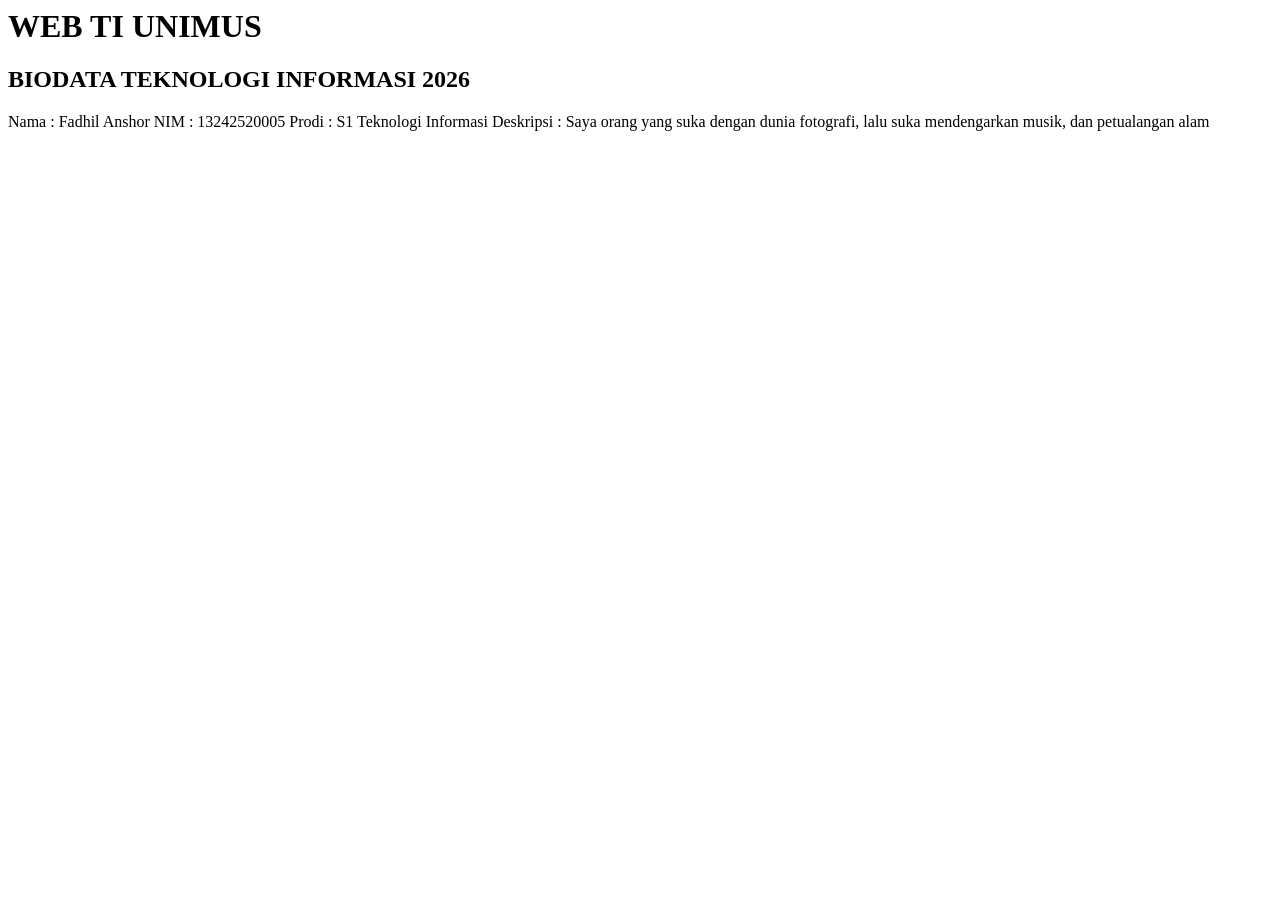
==== index.html @ 78f675d7 "halaman index" ====
<html>
    <head>
        <title>
            WEB TI UNIMUS 2026
        </title>
    </head>
    <body>
        <h1>
            WEB TI UNIMUS
        </h1>
        <h2>
            BIODATA TEKNOLOGI INFORMASI 2026
        </h2>
        <p>
            Nama        : Fadhil Anshor
            NIM         : 13242520005
            Prodi       : S1 Teknologi Informasi
            Deskripsi   : Saya orang yang suka dengan dunia fotografi, lalu suka mendengarkan musik, dan petualangan alam
        </p>
    </body>
</html>
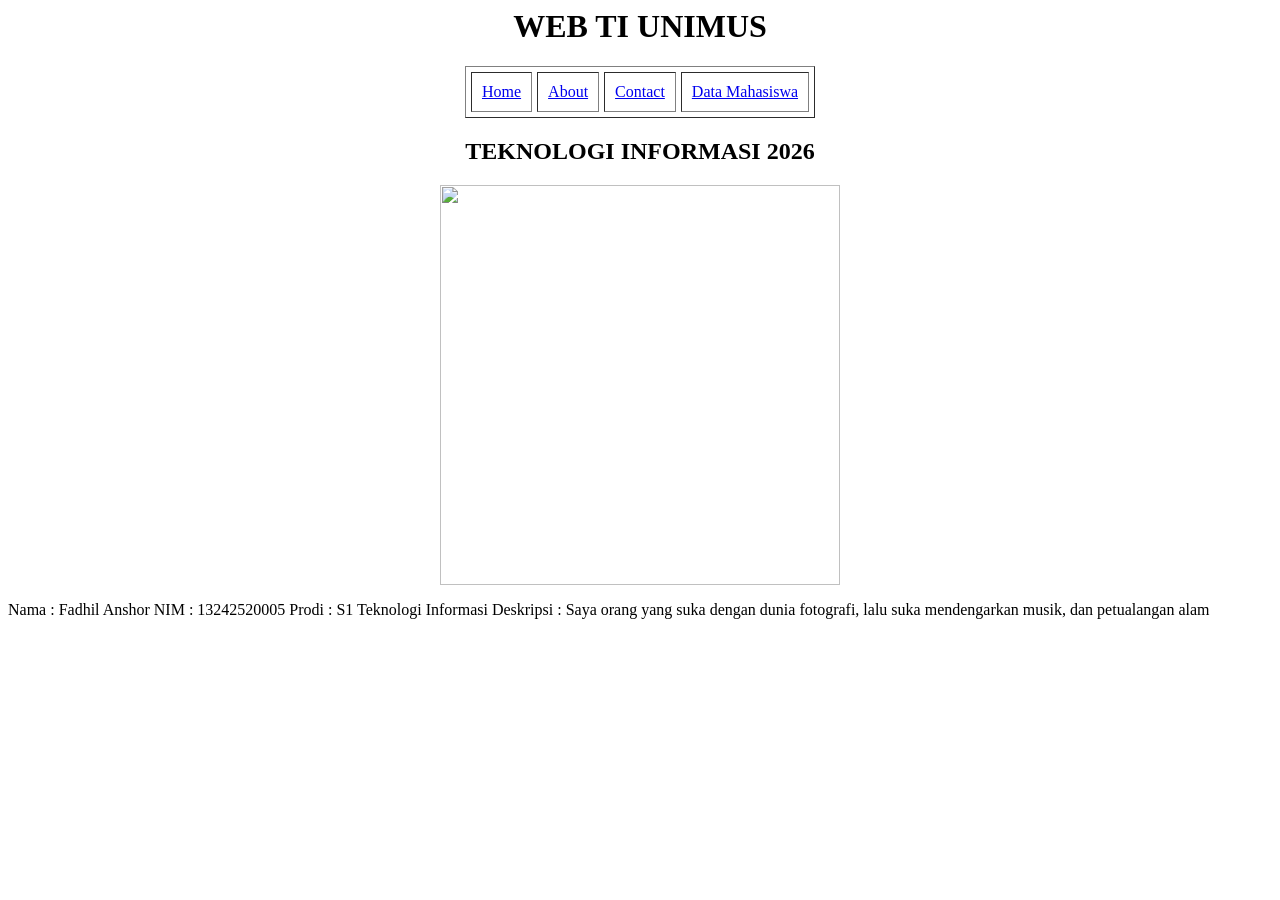
==== commit 3fe15cde: "add table" ====
--- a/index.html
+++ b/index.html
@@ -5,12 +5,32 @@
         </title>
     </head>
     <body>
-        <h1>
+        <h1 align="center">
             WEB TI UNIMUS
         </h1>
-        <h2>
-            BIODATA TEKNOLOGI INFORMASI 2026
+        <table border="1" align="center" cellspacing="5px" cellpadding="10px">
+            <tr>
+                <td>
+                    <a href=index.html>Home</a>
+                </td>
+                <td>
+                    <a href=about.html>About</a>
+                </td>
+                <td>
+                    <a href=contact.html>Contact</a>
+                </td>
+                <td>
+                    <a href="mahasiswa.html">Data Mahasiswa</a>
+                </td>
+            </tr>
+        </table>
+        <h2 align="center">
+            TEKNOLOGI INFORMASI 2026
         </h2>
+        <center>
+        <img src="https://pict.sindonews.net/dyn/850/pena/news/2026/01/22/34/1668855/muka-sering-dijadiin-meme-bahlil-sebut-ada-intervensi-asing-vwv.jpeg"
+        width="400px"/>
+        </center>
         <p>
             Nama        : Fadhil Anshor
             NIM         : 13242520005
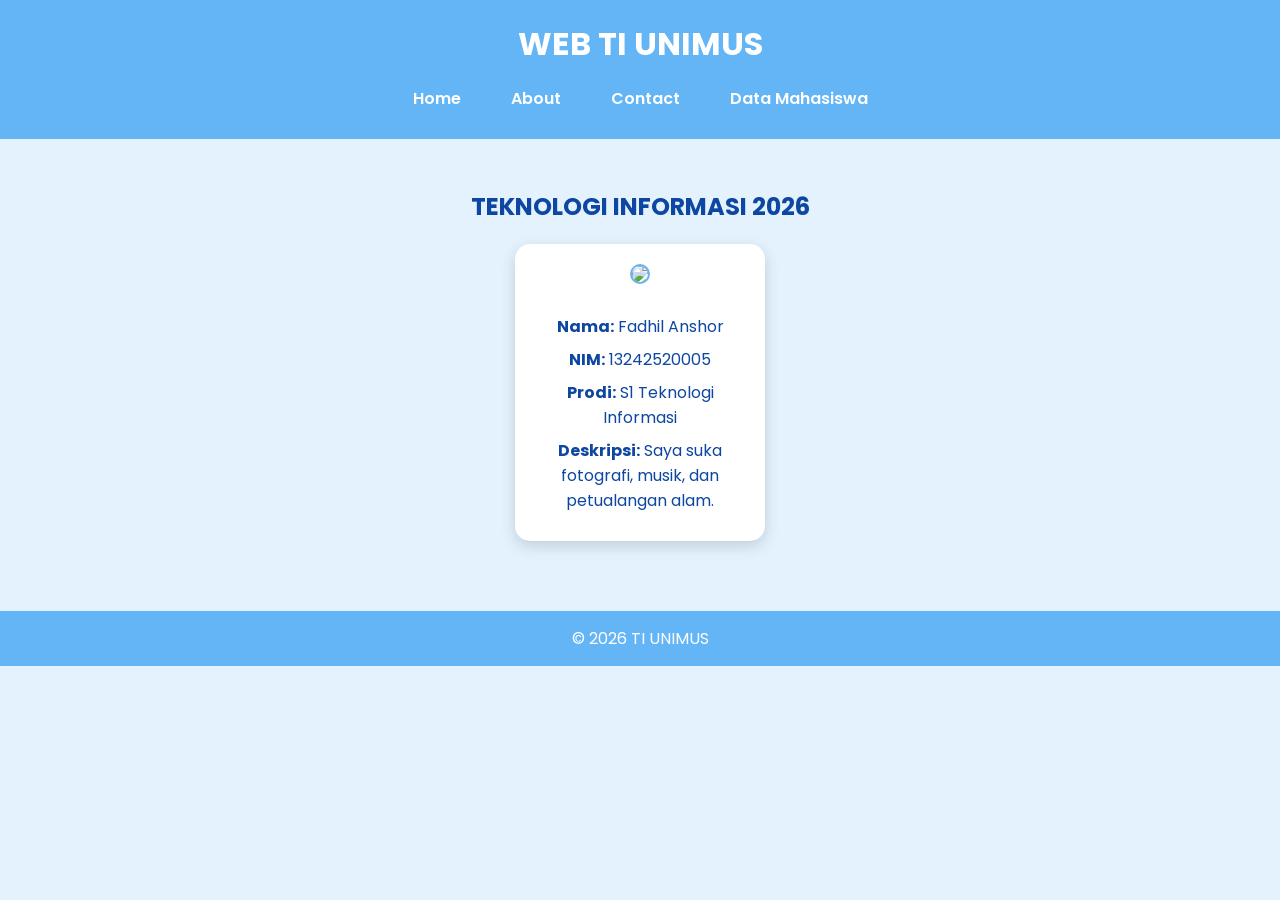
==== commit db6996cc: "index datamhs tmbhdatamhs css" ====
--- a/index.html
+++ b/index.html
@@ -1,41 +1,42 @@
-<html>
-    <head>
-        <title>
-            WEB TI UNIMUS 2026
-        </title>
-    </head>
-    <body>
-        <h1 align="center">
-            WEB TI UNIMUS
-        </h1>
-        <table border="1" align="center" cellspacing="5px" cellpadding="10px">
-            <tr>
-                <td>
-                    <a href=index.html>Home</a>
-                </td>
-                <td>
-                    <a href=about.html>About</a>
-                </td>
-                <td>
-                    <a href=contact.html>Contact</a>
-                </td>
-                <td>
-                    <a href="mahasiswa.html">Data Mahasiswa</a>
-                </td>
-            </tr>
-        </table>
-        <h2 align="center">
-            TEKNOLOGI INFORMASI 2026
-        </h2>
-        <center>
-        <img src="https://pict.sindonews.net/dyn/850/pena/news/2026/01/22/34/1668855/muka-sering-dijadiin-meme-bahlil-sebut-ada-intervensi-asing-vwv.jpeg"
-        width="400px"/>
-        </center>
-        <p>
-            Nama        : Fadhil Anshor
-            NIM         : 13242520005
-            Prodi       : S1 Teknologi Informasi
-            Deskripsi   : Saya orang yang suka dengan dunia fotografi, lalu suka mendengarkan musik, dan petualangan alam
-        </p>
-    </body>
+<!DOCTYPE html>
+<html lang="id">
+<head>
+    <meta charset="UTF-8">
+    <meta name="viewport" content="width=device-width, initial-scale=1.0">
+    <title>WEB TI UNIMUS 2026</title>
+    <link href="https://fonts.googleapis.com/css2?family=Poppins&display=swap" rel="stylesheet">
+    <link rel="stylesheet" href="assets/css/style.css">
+</head>
+<body>
+
+    <header>
+        <h1>WEB TI UNIMUS</h1>
+        <nav>
+            <a href="index.html">Home</a>
+            <a href="about.html">About</a>
+            <a href="contact.html">Contact</a>
+            <a href="mahasiswa.html">Data Mahasiswa</a>
+        </nav>
+    </header>
+
+    <main>
+        <h2>TEKNOLOGI INFORMASI 2026</h2>
+
+        <div class="card">
+            <img src="https://pict.sindonews.net/dyn/850/pena/news/2026/01/22/34/1668855/muka-sering-dijadiin-meme-bahlil-sebut-ada-intervensi-asing-vwv.jpeg" />
+
+            <div class="biodata">
+                <p><strong>Nama:</strong> Fadhil Anshor</p>
+                <p><strong>NIM:</strong> 13242520005</p>
+                <p><strong>Prodi:</strong> S1 Teknologi Informasi</p>
+                <p><strong>Deskripsi:</strong> Saya suka fotografi, musik, dan petualangan alam.</p>
+            </div>
+        </div>
+    </main>
+
+    <footer align="center">
+        <p>© 2026 TI UNIMUS</p>
+    </footer>
+
+</body>
 </html>
--- a/assets/css/style.css
+++ b/assets/css/style.css
@@ -0,0 +1,275 @@
+* {
+    margin: 0;
+    padding: 0;
+    box-sizing: border-box;
+}
+
+body {
+    font-family: 'Poppins', sans-serif;
+    background: #e3f2fd;
+    color: #0d47a1;
+}
+
+header {
+    background: #64b5f6;
+    padding: 20px;
+    text-align: center;
+    color: white;
+}
+
+header h1 {
+    margin-bottom: 10px;
+}
+
+nav {
+    display: flex;
+    justify-content: center;
+    gap: 20px;
+    flex-wrap: wrap;
+}
+
+nav a {
+    text-decoration: none;
+    color: white;
+    font-weight: 600;
+    padding: 8px 15px;
+    border-radius: 20px;
+    transition: 0.3s;
+}
+
+nav a:hover {
+    background: white;
+    color: #64b5f6;
+}
+
+main {
+    padding: 30px;
+    text-align: center;
+}
+
+h2 {
+    margin-bottom: 20px;
+}
+
+.card {
+    background: white;
+    max-width: 500px;
+    margin: auto;
+    border-radius: 15px;
+    padding: 20px;
+    box-shadow: 0 5px 15px rgba(0,0,0,0.15);
+    transition: 0.3s;
+}
+
+.card:hover {
+    transform: translateY(-5px);
+}
+
+.card img {
+    width: 100%;
+    border-radius: 10px;
+    margin-bottom: 15px;
+}
+
+.biodata p {
+    margin: 8px 0;
+}
+
+footer {
+    margin-top: 40px;
+    padding: 15px;
+    background: #64b5f6;
+    color: white;
+}
+
+@media (max-width: 600px) {
+    .card {
+        width: 90%;
+    }
+
+    nav {
+        flex-direction: column;
+        gap: 10px;
+    }
+}
+
+* {
+    margin: 0;
+    padding: 0;
+    box-sizing: border-box;
+}
+
+body {
+    font-family: 'Poppins', sans-serif;
+    background: #e3f2fd;
+    color: #0d47a1;
+}
+
+h1 {
+    text-align: center;
+    display: flex;
+    justify-content: center;
+    gap: 20px;
+    flex-wrap: wrap;
+}
+
+h1 a {
+    text-decoration: none;
+    color: white;
+    font-weight: 600;
+    padding: 8px 15px;
+    border-radius: 20px;
+    transition: 0.3s;
+}
+
+h1 a:hover {
+    background: white;
+    color: #64b5f6;
+}
+
+h2 {
+    text-align: center;
+    margin: 20px 0;
+}
+
+table:first-of-type {
+    margin: 15px auto;
+    background: #64b5f6;
+    border-radius: 30px;
+    overflow: hidden;
+}
+
+table:first-of-type td {
+    padding: 10px 20px;
+}
+
+table:first-of-type a {
+    text-decoration: none;
+    color: white;
+    font-weight: 600;
+    padding: 8px 15px;
+    border-radius: 20px;
+    transition: 0.3s;
+}
+
+table:first-of-type a:hover {
+    background: white;
+    color: #64b5f6;
+}
+
+button {
+    display: block;
+    margin: 20px auto;
+    background: #64b5f6;
+    color: white;
+    border: none;
+    padding: 10px 20px;
+    border-radius: 20px;
+    cursor: pointer;
+    font-weight: 600;
+    transition: 0.3s;
+}
+
+button:hover {
+    background: white;
+    color: #64b5f6;
+    border: 1px solid #64b5f6;
+}
+
+table:nth-of-type(2) {
+    margin: 20px auto;
+    border-collapse: collapse;
+    background: white;
+    border-radius: 15px;
+    overflow: hidden;
+    box-shadow: 0 5px 15px rgba(0,0,0,0.15);
+}
+
+th {
+    background: #64b5f6;
+    color: white;
+    padding: 10px;
+}
+
+td {
+    padding: 10px;
+    text-align: center;
+}
+
+th, td {
+    border-bottom: 1px solid #e3f2fd;
+}
+
+tr:hover td {
+    background: #f1faff;
+}
+
+img {
+    border-radius: 10px;
+    border: 2px solid #64b5f6;
+}
+
+hr + table {
+    margin: 30px auto;
+    background: white;
+    border-radius: 10px;
+    overflow: hidden;
+}
+
+hr + table td {
+    padding: 10px;
+    border: 1px solid #64b5f6;
+}
+
+.container {
+    display: flex;
+    justify-content: center;
+    gap: 20px;
+    flex-wrap: wrap;
+}
+
+.card {
+    width: 250px;
+}
+
+@media (max-width: 600px) {
+    table {
+        width: 95%;
+    }
+
+    img {
+        width: 100px;
+    }
+}
+
+.form-group {
+    margin-bottom: 15px;
+    text-align: left;
+}
+
+.form-group label {
+    display: block;
+    margin-bottom: 5px;
+    font-weight: 600;
+}
+
+.form-group input,
+.form-group select,
+.form-group textarea {
+    width: 100%;
+    padding: 8px;
+    border-radius: 8px;
+    border: 1px solid #ccc;
+    font-family: 'Poppins', sans-serif;
+}
+
+.form-group textarea {
+    resize: none;
+    height: 80px;
+}
+
+.inline {
+    display: flex;
+    gap: 10px;
+    flex-wrap: wrap;
+}
